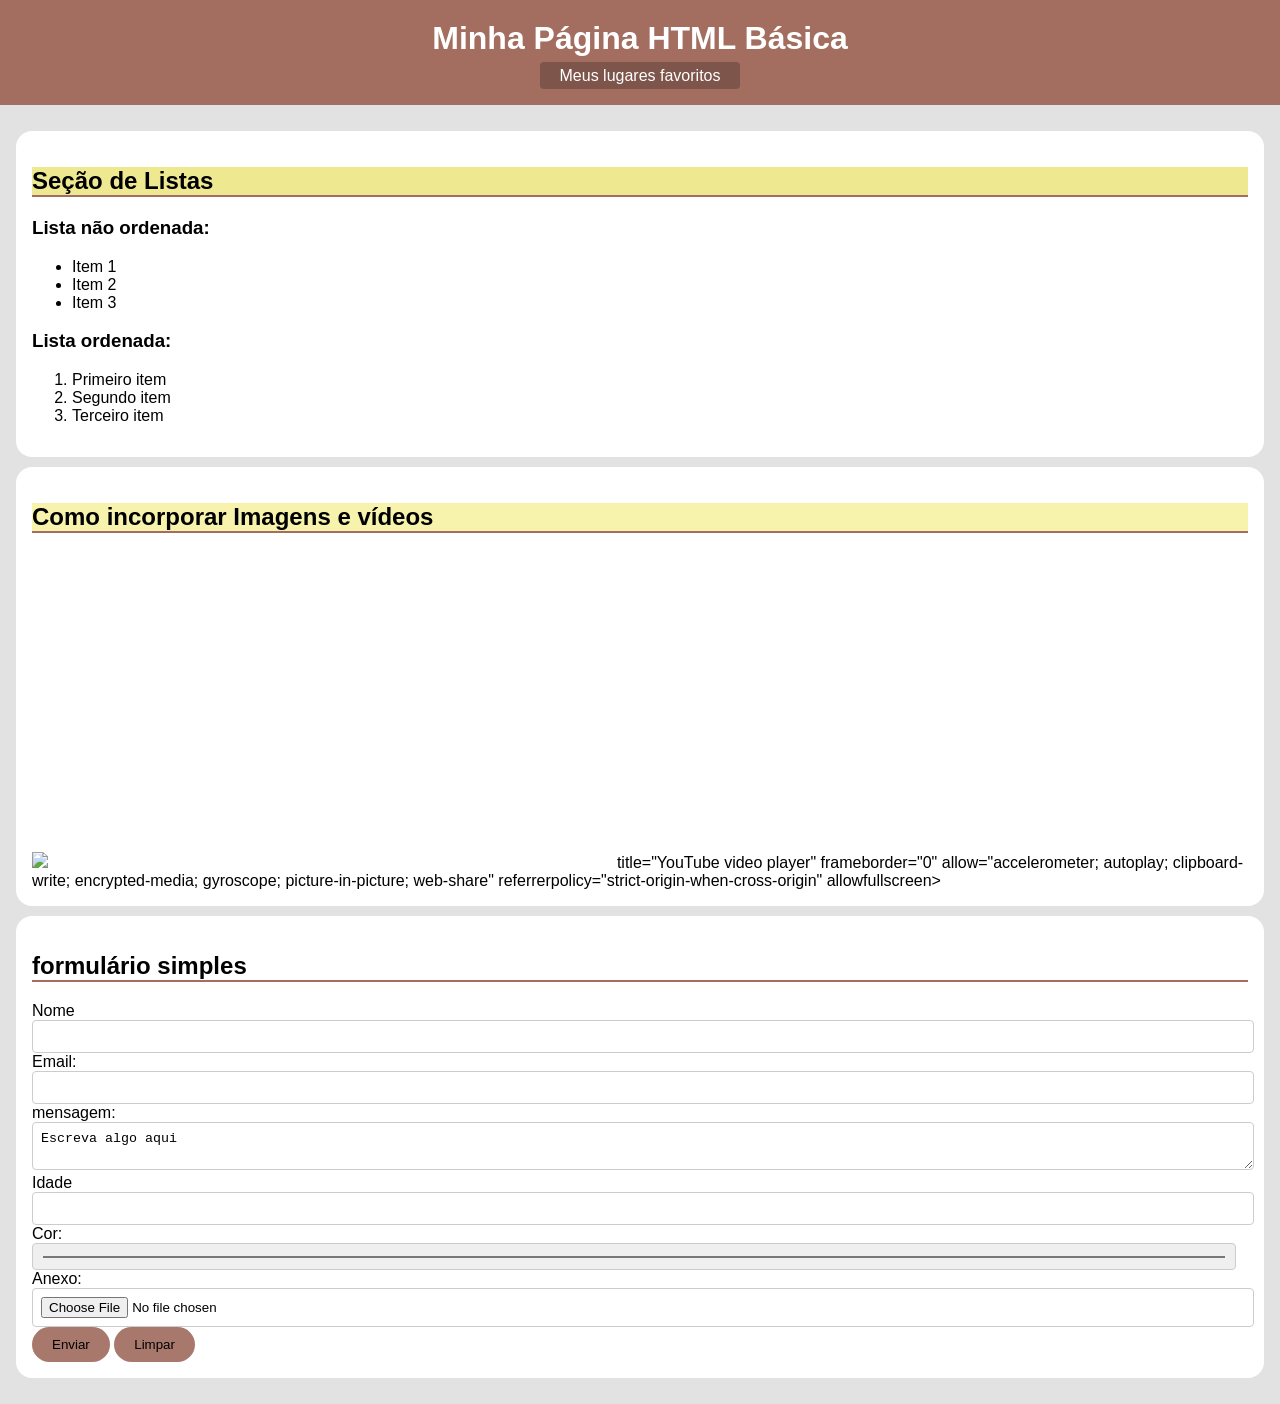
==== index.html @ a447f236 "inicializando o repositorio" ====
<!DOCTYPE html>
<html lang="pt-br">
<head>
    <meta charset="UTF-8">
    <meta name="viewport" content="width=device-width, initial-scale=1.0">
    <title>HTML Exemplo</title>
    <link rel="stylesheet" href="./style/exemplo.css">
</head>
<body>
   
    <!-- Cabeçalho -->
    <header>
        <h1>Minha Página HTML Básica</h1>
        <nav>
            <a href="./outrapg.html">Meus lugares favoritos</a>
        </nav>
    </header>
 
    <!-- Corpo da página -->
    <main>
        <section>
            <h2 id="exemploid">Seção de Listas</h2>
            <div>
                <!-- Lista não ordenada -->
                <div>
                    <h3>Lista não ordenada:</h3>
                    <ul>
                        <li>Item 1</li>
                        <li>Item 2</li>
                        <li>Item 3</li>
                    </ul>
                </div>
                <!-- Lista ordenada -->
                <div>
                    <h3>Lista ordenada:</h3>
                    <ol>
                        <li>Primeiro item</li>
                        <li>Segundo item</li>
                        <li>Terceiro item</li>
                    </ol>
                </div>
            </div>
        </section>
 
       <section>
             <h2 class="exemploclass"> Como incorporar Imagens e vídeos</h2>

             <img src="https://jpimg.com.br/uploads/2023/11/12-cuidados-importantes-com-o-cachorro-na-praia.jpg" ait="cachorro na praia">
        <iframe width="560" height="315" src="https://www.youtube.com/embed/1ROfSD0eU5E?si=xFjl7JH2qbIZe8Bm" title="YouTube video player" frameborder="0" allow="accelerometer; autoplay; clipboard-write; encrypted-media; gyroscope; picture-in-picture; web-share" referrerpolicy="strict-origin-when-cross-origin" allowfullscreen></iframe> title="YouTube video player" frameborder="0" allow="accelerometer; autoplay; clipboard-write; encrypted-media; gyroscope; picture-in-picture; web-share" referrerpolicy="strict-origin-when-cross-origin" allowfullscreen></iframe>
            </section>
            <section>
                <h2>formulário simples</h2>
                <form action="">
                    <label for="nome">Nome</label>
                    <input type="text" id="nome" required>

                    <br>

                    <label for="email">Email:</label>
                    <input type="email" id="emal"required>

                    <br>

                    <label for="mensagem">mensagem:</label>
                    <textarea id="mensagem">Escreva algo aqui</textarea>

                    <br>

                    <label for="idade">Idade</label>
                    <input type="number" id="idade" mim="10" max="20" required>

                    <br>

                    <label for="cor">Cor:</label>
                    <input type="color" id="cor" required>

                    <br>

                    <label for="anexo">Anexo:</label>
                    <input type="file" id="anexo"required>

                    <br>

                    <button type="submit">Enviar</button>
                    <button type="reset">Limpar</button>
                </form>
            </section>
 
</body>
</html>
---- style/exemplo.css ----
body {
 background-color: #e2e2e2;
 font-family: 'Lucida Sans', 'Lucida Sans Regular', 'Lucida Grande', 'Lucida Sans Unicode', Geneva, Verdana, sans-serif ;
margin: 0;
}

header{
    background-color: rgb(163, 109, 96);
    color:#FFF;
    text-align: center;
    padding: 20px;

}
header a {
    text-decoration:none ;
   color: #FFF;
   background-color: rgb(125, 85, 75);
   padding:5px 20px;
   border-radius: 4px;
}
header a:hover{
     background-color: rgb(168, 120, 108);
}
h1{
    /* top righ bottom left */
    margin: 0 0 10px 0;
    /* margin-bottom: 10px; */
}

main{
    padding:  16px;
}

section{
    background-color: #FFF;
    padding: 16px;
    border-radius: 16px;
    margin: 10px 0;
}

section h2 {
    border-bottom: 2px solid rgb(163, 109, 96);
}

input, textarea, select{
    width: 99%;
    padding:8px;
    border: 1px solid #ccc;
    border-radius: 4px;
}

form button{
    background-color: rgb(168, 120, 108);
    border: none;
    padding: 10px 20px;
    border-radius: 20px;
    cursor: pointer;
  }
  form button:hover{
    background-color:rgb(128, 90, 81) ;
  }


/*  Para referenciar ID é com # */
#exemploid {
    background-color: rgb(238, 233, 145);
}

/* para referenciar classe é com . */
.exemploclass{
    background-color: rgb(248, 243, 172);
}
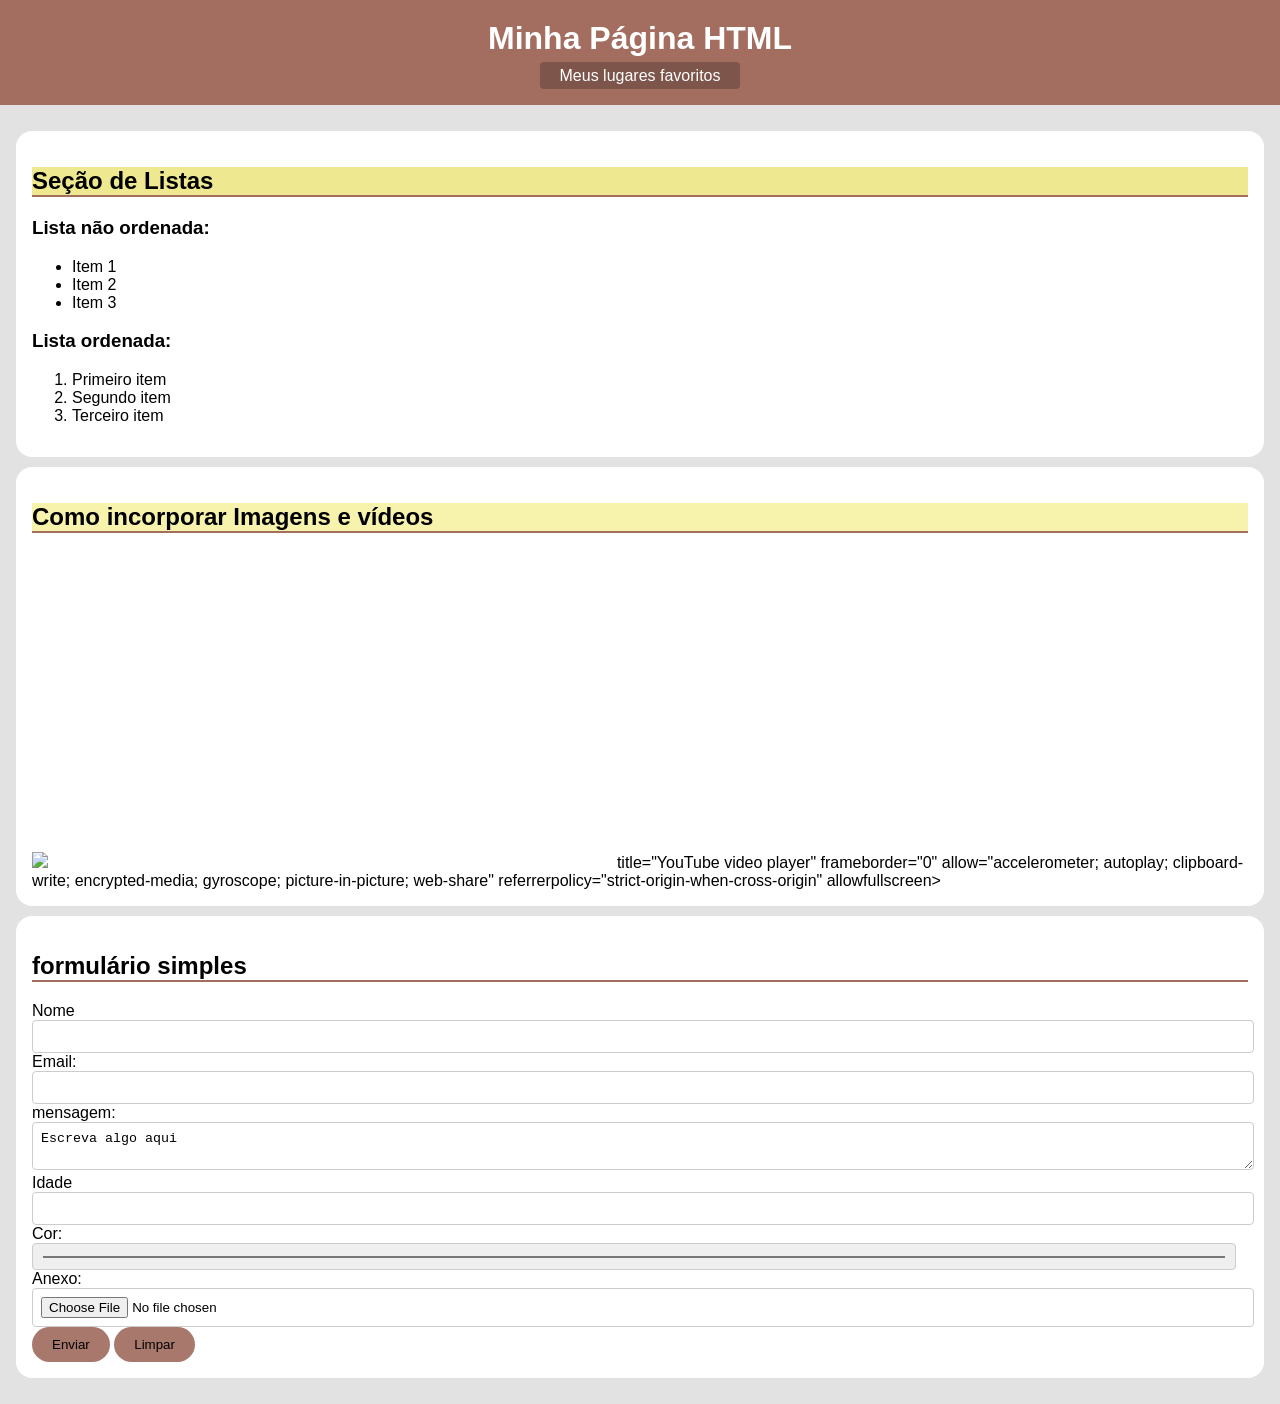
==== commit 40e32b7d: "ajustei pagina inicial" ====
--- a/index.html
+++ b/index.html
@@ -10,7 +10,7 @@
    
     <!-- Cabeçalho -->
     <header>
-        <h1>Minha Página HTML Básica</h1>
+        <h1>Minha Página HTML </h1>
         <nav>
             <a href="./outrapg.html">Meus lugares favoritos</a>
         </nav>
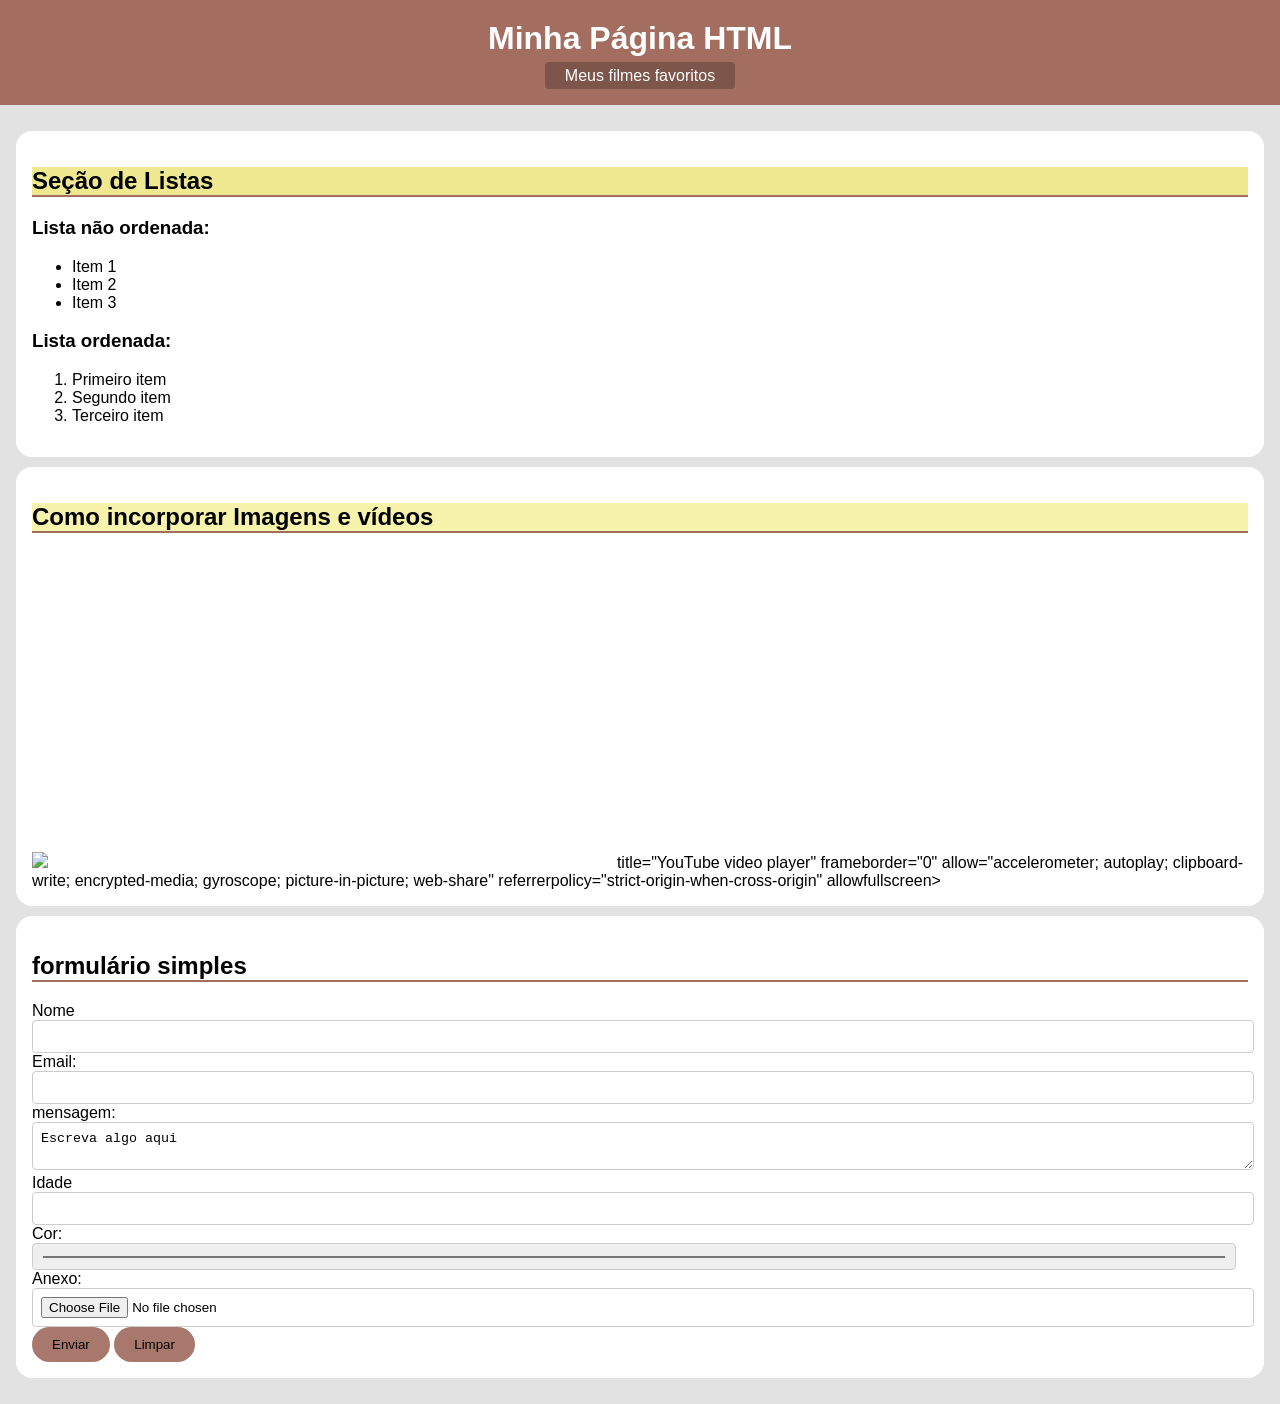
==== commit f935fb48: "iniciei uma alteração na página" ====
--- a/index.html
+++ b/index.html
@@ -12,7 +12,7 @@
     <header>
         <h1>Minha Página HTML </h1>
         <nav>
-            <a href="./outrapg.html">Meus lugares favoritos</a>
+            <a href="file:///C:/Users/maria61117646/Documents/aulas-renan/exercicio1.html">Meus filmes favoritos</a>
         </nav>
     </header>
  
